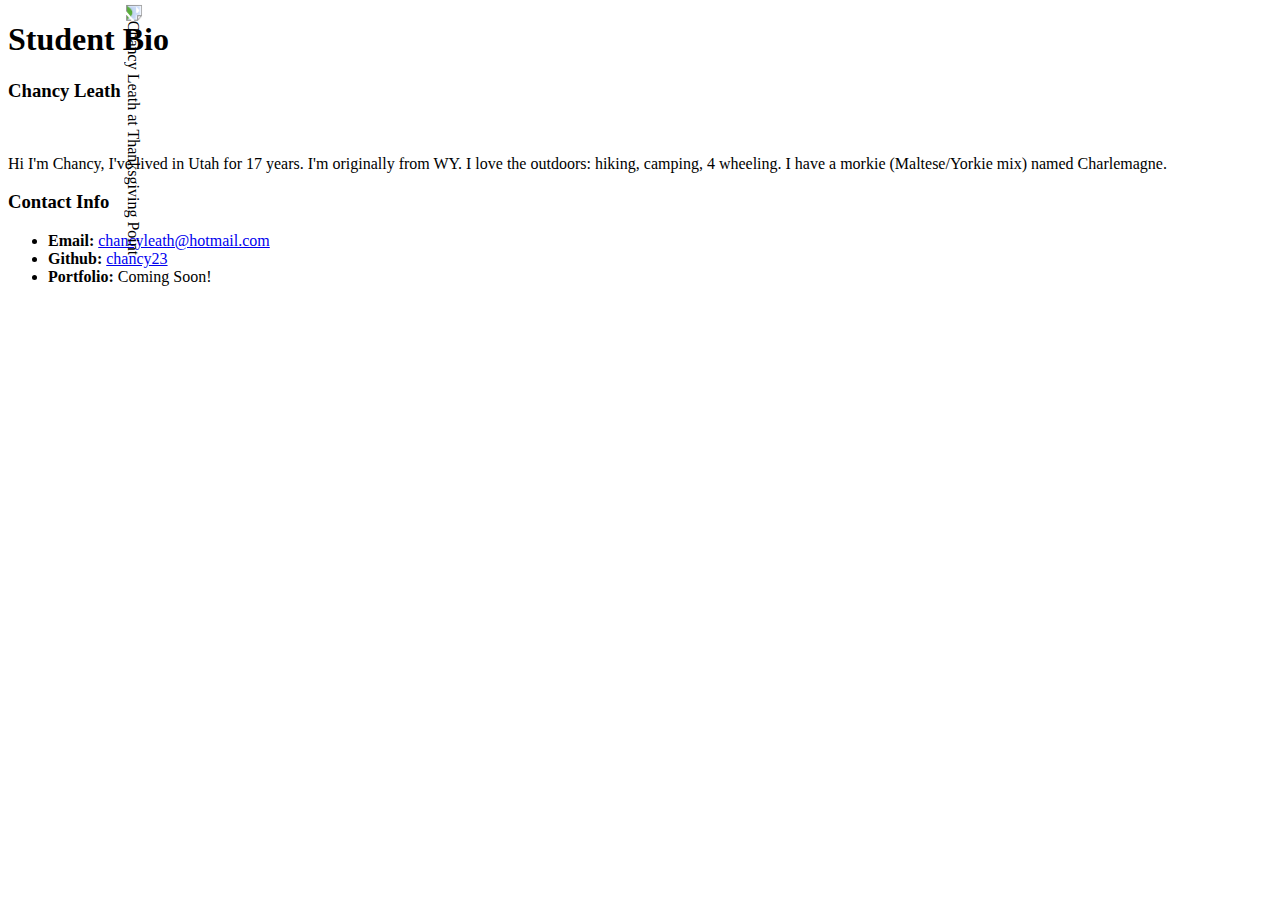
==== index.html @ cf2cdc47 "added all bio info to index.html file" ====
<!DOCTYPE html>
<html>

<head>
    <title>Chancy Leath's Bio</title>
</head>

<body>
    <h1>Student Bio</h1>
    
    <h3>Chancy Leath</h3>

    <img src="chancyleath.jpg" alt="Chancy Leath at Thanksgiving Point" style="width:300px;height:400px; transform: rotate(90deg)">
    <p>Hi I'm Chancy, I've lived in Utah for 17 years. I'm originally from WY. I love the outdoors: hiking, camping, 4 wheeling. I have a morkie (Maltese/Yorkie mix) named Charlemagne.</p>

    <h3>Contact Info</h3>
        <ul>
            <li><strong>Email: </strong><a href="mailto:chancyleath@hotmail.com">chancyleath@hotmail.com</a></li>
            <li><strong>Github: </strong><a href="https://www.github.com/chancy23">chancy23</a></li>
            <li><strong>Portfolio: </strong>Coming Soon!</li>
        </ul>
    
</body>
</html>
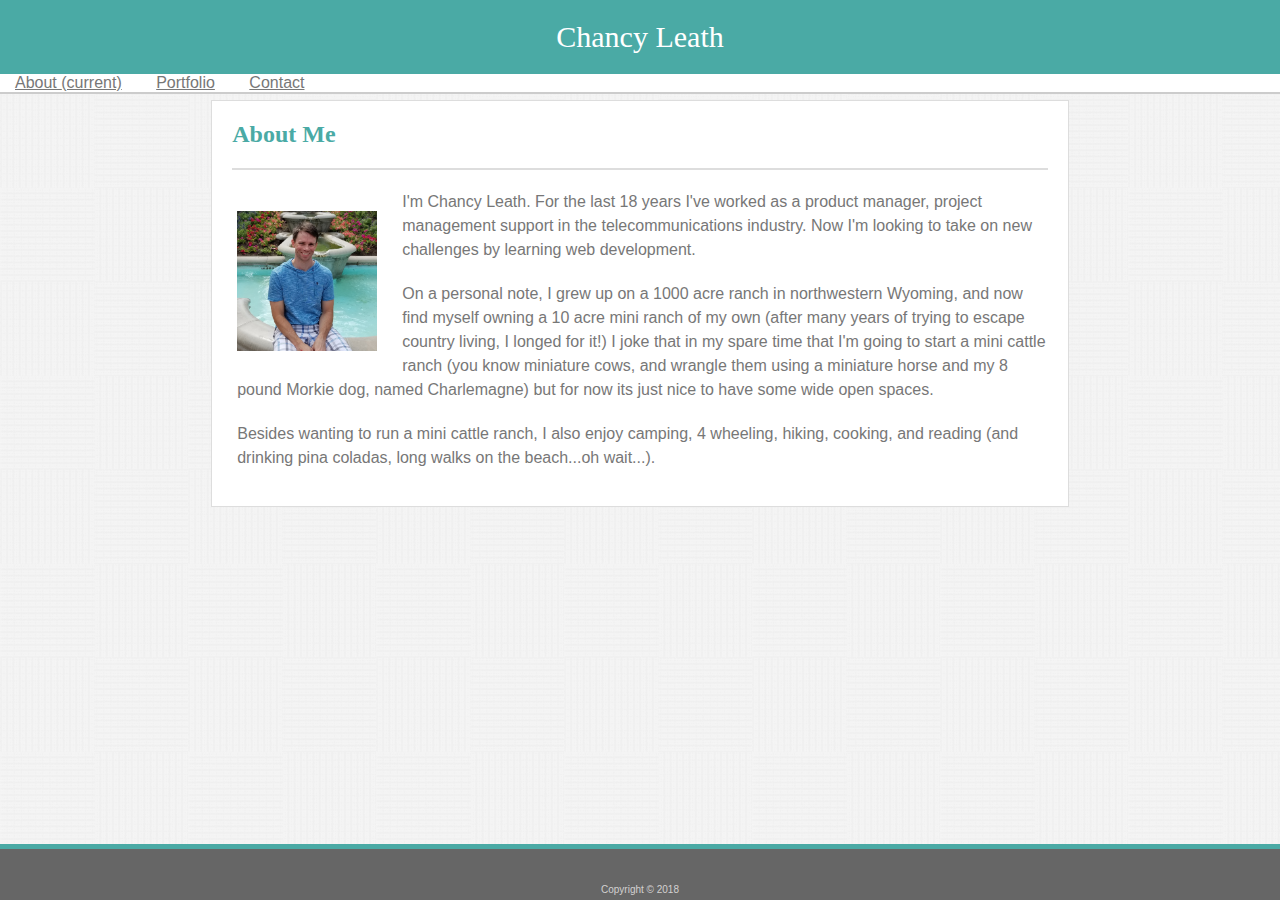
==== commit 4df53e9c: "updates to index file with bootstrap" ====
--- a/index.html
+++ b/index.html
@@ -1,24 +1,66 @@
 <!DOCTYPE html>
-<html>
+<html lang="en-us">
 
 <head>
-    <title>Chancy Leath's Bio</title>
+    <meta charset="UTF-8">
+    
+    <title>About Chancy Leath</title>
+    <link rel="stylesheet" href="https://stackpath.bootstrapcdn.com/bootstrap/4.1.3/css/bootstrap.min.css" integrity="sha384-MCw98/SFnGE8fJT3GXwEOngsV7Zt27NXFoaoApmYm81iuXoPkFOJwJ8ERdknLPMO" crossorigin="anonymous">
+    <link rel="stylesheet" href="./assets/css/style.css">
 </head>
 
 <body>
-    <h1>Student Bio</h1>
-    
-    <h3>Chancy Leath</h3>
+    <div class="container-fluid container-header">
+        <div class="row">
+            <div class="col-2">
+            </div>
+            <div class="col-2 col-logo">
+                Chancy Leath
+            </div>
+            <div class="col-4">
+            </div>
+            <div class="col-2">
+                <nav class="navbar navbar-expand">
+                    <div class="navbar-nav">
+                        <a class="nav-item nav-link active" href="#">About <span class="sr-only">(current)</span></a>
+                        <a class="nav-item nav-link" href="./portfolio.html">Portfolio</a>
+                        <a class="nav-item nav-link" href="./contact.html">Contact</a>
+                    </div>
+                </nav>
+            </div>
+            <div class="col-2">
+            </div>
+        </div>
 
-    <img src="chancyleath.jpg" alt="Chancy Leath at Thanksgiving Point" style="width:300px;height:400px; transform: rotate(90deg)">
-    <p>Hi I'm Chancy, I've lived in Utah for 17 years. I'm originally from WY. I love the outdoors: hiking, camping, 4 wheeling. I have a morkie (Maltese/Yorkie mix) named Charlemagne.</p>
+      
+    </div>
 
-    <h3>Contact Info</h3>
-        <ul>
-            <li><strong>Email: </strong><a href="mailto:chancyleath@hotmail.com">chancyleath@hotmail.com</a></li>
-            <li><strong>Github: </strong><a href="https://www.github.com/chancy23">chancy23</a></li>
-            <li><strong>Portfolio: </strong>Coming Soon!</li>
-        </ul>
-    
+        <!--<div id="nav">
+            <a href="#">About</a>|
+            <a href="./portfolio.html">Portfolio</a>|
+            <a href="./contact.html">Contact</a>
+        </div>-->
+    </div>    
+        
+    <section class="container container-main">
+        <h1>About Me</h1>
+
+        <img id="imgBio" src="./assets/images/chancyleath.jpg" alt="Chancy Leath">
+        
+        <p>I'm Chancy Leath. For the last 18 years I've worked as a product manager, project management support 
+        in the telecommunications industry. Now I'm looking to take on new challenges by learning web development.</p>
+        <p>On a personal note, I grew up on a 1000 acre ranch in northwestern Wyoming, and now find myself
+        owning a 10 acre mini ranch of my own (after many years of trying to escape country living, I longed for it!)
+        I joke that in my spare time that I'm going to start a mini cattle ranch (you know miniature cows, and 
+        wrangle them using a miniature horse and my 8 pound Morkie dog, named Charlemagne) but for now its just nice 
+        to have some wide open spaces.</p>
+        <p>Besides wanting to run a mini cattle ranch, I also enjoy camping, 4 wheeling, hiking, cooking, and 
+        reading (and drinking pina coladas, long walks on the beach...oh wait...).</p>
+    </section>
+
+    <footer>
+        Copyright &copy; 2018
+    </footer>
 </body>
+
 </html>--- a/assets/css/style.css
+++ b/assets/css/style.css
@@ -0,0 +1,211 @@
+* {
+    box-sizing: border-box;
+}
+
+body {
+    background-image: url(../images/pw_pattern.png);
+    margin: 0;
+    font-family: 'Arial', 'Helvetica Neue', Helvetica, sans-serif;
+    font-size: 16px;
+    color: #777777;
+}
+/* header including name and navigation menu */
+
+.container-header {
+    position: fixed;
+    width: 100%;
+    margin-bottom: 40px;
+    z-index: 1;
+    border-bottom: 2px solid #cccccc;
+    background-color: #ffffff;
+}
+
+.col-logo {
+    max-width: 100%;
+    height: 100%;
+    padding: 20px;
+    z-index: 2;
+    background-color: #4aaaa5;
+    font-family: 'Georgia', Times, Times New Roman, serif;
+    font-size: 30px;
+    text-align: center;
+    color: #ffffff; 
+}
+
+
+/*#logo {
+    position: relative;
+    left: 240px;
+    width: 230px;
+    height: 100%;
+    padding: 20px;
+    z-index: 2;
+    background-color: #4aaaa5;
+    font-family: 'Georgia', Times, Times New Roman, serif;
+    font-size: 30px;
+    text-align: center;
+    color: #ffffff;
+}*/
+
+.navbar {
+    height: 100%;
+    z-index: 3;
+    background-color: #ffffff;
+    color: lightgray;
+}
+/*#nav {
+    position: absolute;
+    right: 225px;
+    top: 0;
+    width: 280px;
+    height: 100%;
+    padding-top: 24px;
+    padding-bottom: 24px;
+    z-index: 3;
+    background-color: #ffffff;
+    text-align: right;
+    color: lightgray;
+}*/
+
+a {
+    padding: 15px;
+    color: #777777;
+    cursor: pointer;
+}
+
+/* footer for all 3 pages*/
+footer {
+    position: fixed;
+    bottom: 0;
+    width: 100%;
+    float: left;
+    padding-top: 35px;
+    padding-bottom: 5px;
+    border-top: #4aaaa5 solid 5px;
+    background: #666666;
+    text-align: center;
+    color: rgb(211, 209, 209);
+    font-size: 10px;
+}
+/* main content section for all 3 pages*/
+/*.mainContent {
+    position: relative;
+    top: 100px;
+    width: 958px;
+    border: #dddddd solid 1px;
+    padding: 20px;
+    margin:0 auto;
+    background: #ffffff;
+    overflow: auto;
+}*/
+
+.container-main {
+    position: relative;
+    top: 100px;
+    width: 67%;
+    border: #dddddd solid 1px;
+    padding: 20px;
+    margin:0 auto;
+    background: #ffffff;
+    overflow: auto;
+}
+
+    h1 {
+    border-bottom: 2px solid #dddddd;
+    margin-top: 0;
+    padding-bottom: 20px;
+    color: #4aaaa5;
+    font-family: 'Georgia', Times, Times New Roman, serif;
+    font-size: 24px;
+    font-weight: bold;
+    
+}
+/*About You styling*/
+#imgBio {
+    float: left;
+    width: 150px;
+    height: 150px;
+    margin-top: 20px;
+    margin-right: 20px;
+    padding: 5px;
+}
+
+p {
+    margin-top: 20px;
+    padding-left: 5px;
+    line-height: 1.5;
+}
+
+/*container around the portfolio gallery*/
+.wrapper {
+    height: 300px;
+    width: 480px;
+    margin-top: 30px;
+}
+
+/*portfolio page content items*/
+.imgPortfolio {
+    width: 200px;
+    height: 150px; 
+}
+
+.gallery {
+    position: relative;
+    float: left;
+    margin-right: 24px;
+    margin-bottom: 36px;
+    margin-left: 0;
+    width: 200px;
+    height: 150px;
+}
+
+.desc {
+    position: absolute;
+    bottom: 5px;
+    width: 200px;
+    padding: 10px 0;
+    margin: 0;
+    background: #4aaaa5;
+    color: #ffffff;
+    font-family: 'Georgia', Times, Times New Roman, serif;
+    font-size: 14px;
+    text-align: center
+}
+
+.linkGallery {
+    padding: 0;
+}
+
+/*form content items*/
+form {
+    padding-top: 10px;
+}
+
+input {
+    width: 100%;
+    margin-top: 3px;
+    margin-bottom: 10px;
+    padding: 5px;
+    border: rgb(226, 226, 226) solid 2px;
+    box-sizing: border-box;
+}
+
+textarea {
+    width: 100%;
+    height: 100px;
+    margin-top: 3px;
+    margin-bottom: 10px;
+    padding: 5px;
+    border: rgb(226, 226, 226) solid 2px;
+    resize: vertical;   
+}
+
+input[type=submit] {
+    width: 75px;
+    margin-bottom: 50px;
+    padding: 8px;
+    background: #4aaaa5;
+    color: #ffffff;
+    border: none;
+    cursor: pointer;
+}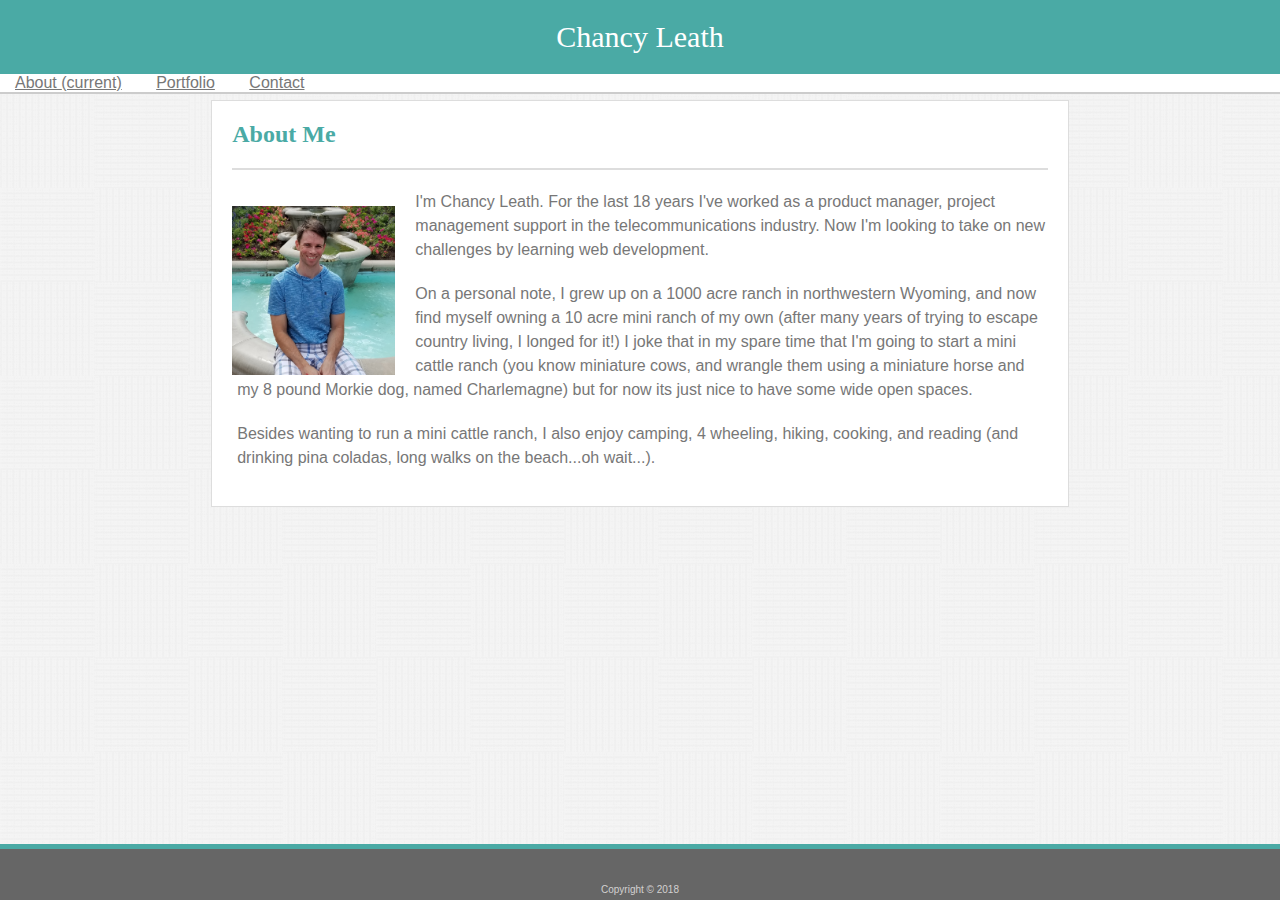
==== commit 94b23140: "updates to all html files for header, nav" ====
--- a/index.html
+++ b/index.html
@@ -3,7 +3,7 @@
 
 <head>
     <meta charset="UTF-8">
-    
+    <meta name="viewport" content="width=device-width, initial-scale=1.0">
     <title>About Chancy Leath</title>
     <link rel="stylesheet" href="https://stackpath.bootstrapcdn.com/bootstrap/4.1.3/css/bootstrap.min.css" integrity="sha384-MCw98/SFnGE8fJT3GXwEOngsV7Zt27NXFoaoApmYm81iuXoPkFOJwJ8ERdknLPMO" crossorigin="anonymous">
     <link rel="stylesheet" href="./assets/css/style.css">
@@ -31,21 +31,12 @@
             <div class="col-2">
             </div>
         </div>
-
-      
-    </div>
-
-        <!--<div id="nav">
-            <a href="#">About</a>|
-            <a href="./portfolio.html">Portfolio</a>|
-            <a href="./contact.html">Contact</a>
-        </div>-->
-    </div>    
+    </div>   
         
     <section class="container container-main">
         <h1>About Me</h1>
 
-        <img id="imgBio" src="./assets/images/chancyleath.jpg" alt="Chancy Leath">
+        <img class="img-fluid imgBio" src="./assets/images/chancyleath.jpg" alt="Chancy Leath">
         
         <p>I'm Chancy Leath. For the last 18 years I've worked as a product manager, project management support 
         in the telecommunications industry. Now I'm looking to take on new challenges by learning web development.</p>
--- a/assets/css/style.css
+++ b/assets/css/style.css
@@ -121,13 +121,12 @@
     
 }
 /*About You styling*/
-#imgBio {
+.imgBio {
     float: left;
-    width: 150px;
-    height: 150px;
+    max-width: 20%;
+    height: auto;
     margin-top: 20px;
     margin-right: 20px;
-    padding: 5px;
 }
 
 p {
@@ -145,8 +144,8 @@
 
 /*portfolio page content items*/
 .imgPortfolio {
-    width: 200px;
-    height: 150px; 
+    max-width: 100%;
+    height: 100%; 
 }
 
 .gallery {
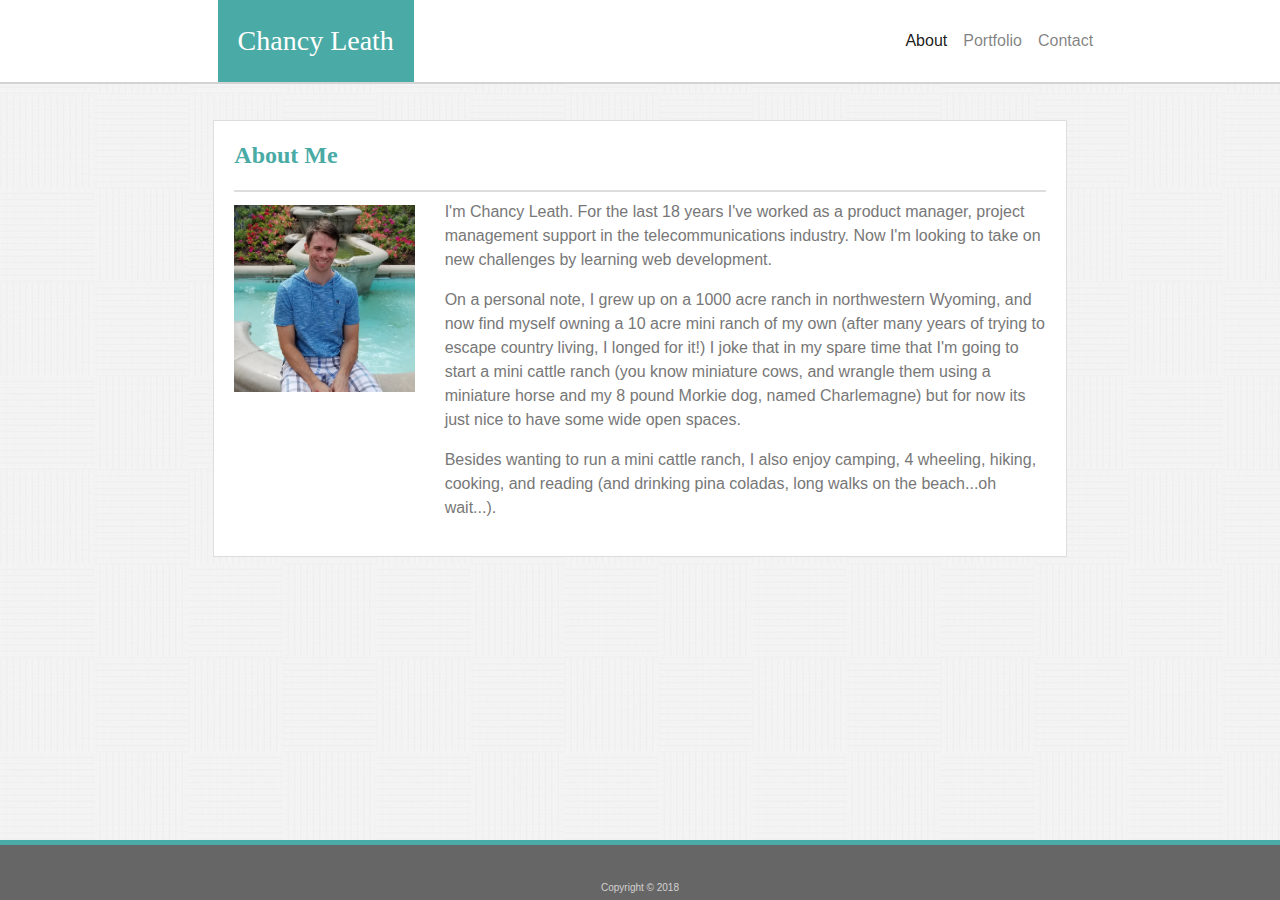
==== commit 49380db1: "final updates for submittal" ====
--- a/index.html
+++ b/index.html
@@ -4,54 +4,61 @@
 <head>
     <meta charset="UTF-8">
     <meta name="viewport" content="width=device-width, initial-scale=1.0">
+    <meta http-equiv="X-UA-Compatible" content="ie=edge">
     <title>About Chancy Leath</title>
-    <link rel="stylesheet" href="https://stackpath.bootstrapcdn.com/bootstrap/4.1.3/css/bootstrap.min.css" integrity="sha384-MCw98/SFnGE8fJT3GXwEOngsV7Zt27NXFoaoApmYm81iuXoPkFOJwJ8ERdknLPMO" crossorigin="anonymous">
+    <link rel="stylesheet" href="https://stackpath.bootstrapcdn.com/bootstrap/4.1.3/css/bootstrap.min.css">
     <link rel="stylesheet" href="./assets/css/style.css">
 </head>
 
 <body>
-    <div class="container-fluid container-header">
+    <nav class="navbar navbar fixed-top navbar-expand-lg navbar-light bg-white">
+        <span class="navbar-brand mb-0 h1 text-white">Chancy Leath</span>
+        <button class="navbar-toggler" type="button" data-toggle="collapse" data-target="#navbarNav" aria-controls="navbarNav" aria-expanded="false" aria-label="Toggle navigation">
+            <span class="navbar-toggler-icon"></span>
+        </button>
+        <div class="collapse navbar-collapse" id="navbarNav">
+            <ul class="navbar-nav">
+                <li class="nav-item active">
+                    <a class="nav-link" href="#">About <span class="sr-only">(current)</span></a>
+                </li>
+                <li class="nav-item">
+                    <a class="nav-link" href="./portfolio.html">Portfolio</a>
+                </li>
+                <li class="nav-item">
+                    <a class="nav-link" href="./contact.html">Contact</a>
+                </li>
+            </ul>
+        </div>
+    </nav>
+        
+    <div class="container col-sm-8 container-main">
         <div class="row">
-            <div class="col-2">
-            </div>
-            <div class="col-2 col-logo">
-                Chancy Leath
-            </div>
-            <div class="col-4">
-            </div>
-            <div class="col-2">
-                <nav class="navbar navbar-expand">
-                    <div class="navbar-nav">
-                        <a class="nav-item nav-link active" href="#">About <span class="sr-only">(current)</span></a>
-                        <a class="nav-item nav-link" href="./portfolio.html">Portfolio</a>
-                        <a class="nav-item nav-link" href="./contact.html">Contact</a>
-                    </div>
-                </nav>
-            </div>
-            <div class="col-2">
+            <div class="col-sm-12">
+                <h1>About Me</h1>
             </div>
         </div>
-    </div>   
-        
-    <section class="container container-main">
-        <h1>About Me</h1>
+        <div class="row">
+            <div class="col-sm-3">
+                <img class="img-fluid imgBio" src="./assets/images/chancyleath.jpg" alt="Chancy Leath">
+            </div>
+            <div class="col-sm-9">
+                <p>I'm Chancy Leath. For the last 18 years I've worked as a product manager, project management support 
+                in the telecommunications industry. Now I'm looking to take on new challenges by learning web development.</p>
+                <p>On a personal note, I grew up on a 1000 acre ranch in northwestern Wyoming, and now find myself
+                owning a 10 acre mini ranch of my own (after many years of trying to escape country living, I longed for it!)
+                I joke that in my spare time that I'm going to start a mini cattle ranch (you know miniature cows, and 
+                wrangle them using a miniature horse and my 8 pound Morkie dog, named Charlemagne) but for now its just nice 
+                to have some wide open spaces.</p>
+                <p>Besides wanting to run a mini cattle ranch, I also enjoy camping, 4 wheeling, hiking, cooking, and 
+                reading (and drinking pina coladas, long walks on the beach...oh wait...).</p>
+            </div>
+        </div>
+    </div>
 
-        <img class="img-fluid imgBio" src="./assets/images/chancyleath.jpg" alt="Chancy Leath">
-        
-        <p>I'm Chancy Leath. For the last 18 years I've worked as a product manager, project management support 
-        in the telecommunications industry. Now I'm looking to take on new challenges by learning web development.</p>
-        <p>On a personal note, I grew up on a 1000 acre ranch in northwestern Wyoming, and now find myself
-        owning a 10 acre mini ranch of my own (after many years of trying to escape country living, I longed for it!)
-        I joke that in my spare time that I'm going to start a mini cattle ranch (you know miniature cows, and 
-        wrangle them using a miniature horse and my 8 pound Morkie dog, named Charlemagne) but for now its just nice 
-        to have some wide open spaces.</p>
-        <p>Besides wanting to run a mini cattle ranch, I also enjoy camping, 4 wheeling, hiking, cooking, and 
-        reading (and drinking pina coladas, long walks on the beach...oh wait...).</p>
-    </section>
+    <div class="container-fluid fixed-bottom container-footer">
+        Copyright &copy; 2018
+    </div>
 
-    <footer>
-        Copyright &copy; 2018
-    </footer>
 </body>
 
 </html>--- a/assets/css/style.css
+++ b/assets/css/style.css
@@ -9,76 +9,32 @@
     font-size: 16px;
     color: #777777;
 }
-/* header including name and navigation menu */
 
-.container-header {
-    position: fixed;
-    width: 100%;
-    margin-bottom: 40px;
-    z-index: 1;
-    border-bottom: 2px solid #cccccc;
-    background-color: #ffffff;
+/* navbar items*/
+.navbar {
+    padding: 0px;
+    border-bottom: 2px solid lightgray;
 }
 
-.col-logo {
-    max-width: 100%;
-    height: 100%;
+.navbar-toggler {
+    margin-right: 20px;
+}
+
+.navbar-brand {
+    margin-left: 17%;
     padding: 20px;
-    z-index: 2;
     background-color: #4aaaa5;
     font-family: 'Georgia', Times, Times New Roman, serif;
-    font-size: 30px;
+    font-size: 28px;
     text-align: center;
-    color: #ffffff; 
 }
 
-
-/*#logo {
-    position: relative;
-    left: 240px;
-    width: 230px;
-    height: 100%;
-    padding: 20px;
-    z-index: 2;
-    background-color: #4aaaa5;
-    font-family: 'Georgia', Times, Times New Roman, serif;
-    font-size: 30px;
-    text-align: center;
-    color: #ffffff;
-}*/
-
-.navbar {
-    height: 100%;
-    z-index: 3;
-    background-color: #ffffff;
-    color: lightgray;
-}
-/*#nav {
-    position: absolute;
-    right: 225px;
-    top: 0;
-    width: 280px;
-    height: 100%;
-    padding-top: 24px;
-    padding-bottom: 24px;
-    z-index: 3;
-    background-color: #ffffff;
-    text-align: right;
-    color: lightgray;
-}*/
-
-a {
-    padding: 15px;
-    color: #777777;
-    cursor: pointer;
+.navbar-nav {
+    margin-left: 55%;
 }
 
-/* footer for all 3 pages*/
-footer {
-    position: fixed;
-    bottom: 0;
-    width: 100%;
-    float: left;
+/* footer-all pages*/
+.container-footer {
     padding-top: 35px;
     padding-bottom: 5px;
     border-top: #4aaaa5 solid 5px;
@@ -87,30 +43,18 @@
     color: rgb(211, 209, 209);
     font-size: 10px;
 }
-/* main content section for all 3 pages*/
-/*.mainContent {
-    position: relative;
-    top: 100px;
-    width: 958px;
+
+/* main content section-all pages*/
+.container-main {
+    top: 120px;
+    margin-bottom: 100px;
     border: #dddddd solid 1px;
     padding: 20px;
-    margin:0 auto;
-    background: #ffffff;
-    overflow: auto;
-}*/
-
-.container-main {
-    position: relative;
-    top: 100px;
-    width: 67%;
-    border: #dddddd solid 1px;
-    padding: 20px;
-    margin:0 auto;
     background: #ffffff;
     overflow: auto;
 }
 
-    h1 {
+h1 {
     border-bottom: 2px solid #dddddd;
     margin-top: 0;
     padding-bottom: 20px;
@@ -118,64 +62,44 @@
     font-family: 'Georgia', Times, Times New Roman, serif;
     font-size: 24px;
     font-weight: bold;
-    
 }
+
 /*About You styling*/
 .imgBio {
-    float: left;
-    max-width: 20%;
+    max-width: 100%;
     height: auto;
-    margin-top: 20px;
-    margin-right: 20px;
-}
-
-p {
-    margin-top: 20px;
-    padding-left: 5px;
-    line-height: 1.5;
-}
-
-/*container around the portfolio gallery*/
-.wrapper {
-    height: 300px;
-    width: 480px;
-    margin-top: 30px;
+    margin: 5px 10px 10px 0px;
 }
 
 /*portfolio page content items*/
-.imgPortfolio {
-    max-width: 100%;
-    height: 100%; 
+
+.card {
+    height: 100%;
 }
 
-.gallery {
-    position: relative;
-    float: left;
-    margin-right: 24px;
-    margin-bottom: 36px;
-    margin-left: 0;
-    width: 200px;
+.card-img-top {
+    width: 100%;
     height: 150px;
 }
 
-.desc {
-    position: absolute;
-    bottom: 5px;
-    width: 200px;
-    padding: 10px 0;
-    margin: 0;
+.card-body {
+    height: 50px;
     background: #4aaaa5;
+}
+
+.card-title {
+    text-align: center;
     color: #ffffff;
     font-family: 'Georgia', Times, Times New Roman, serif;
-    font-size: 14px;
-    text-align: center
+    font-size: 16px;
 }
 
-.linkGallery {
-    padding: 0;
+.colPortfolio { 
+    margin: 10px 0px 10px 0px;
 }
 
-/*form content items*/
+/* form content items */
+
 form {
     padding-top: 10px;
 }
@@ -207,4 +131,19 @@
     color: #ffffff;
     border: none;
     cursor: pointer;
-}+}
+
+@media (max-width: 768px) {
+    /* to get the nav icon and header on same row on small screens */
+    .navbar-brand {
+        margin-left: 0%;
+    }
+}
+
+@media (min-width: 576px) {
+    /* to prevent the portfolio images from overlapping prior to moving to single column */
+    .colPortfolio {
+        max-width: 100%;
+    }
+}
+
